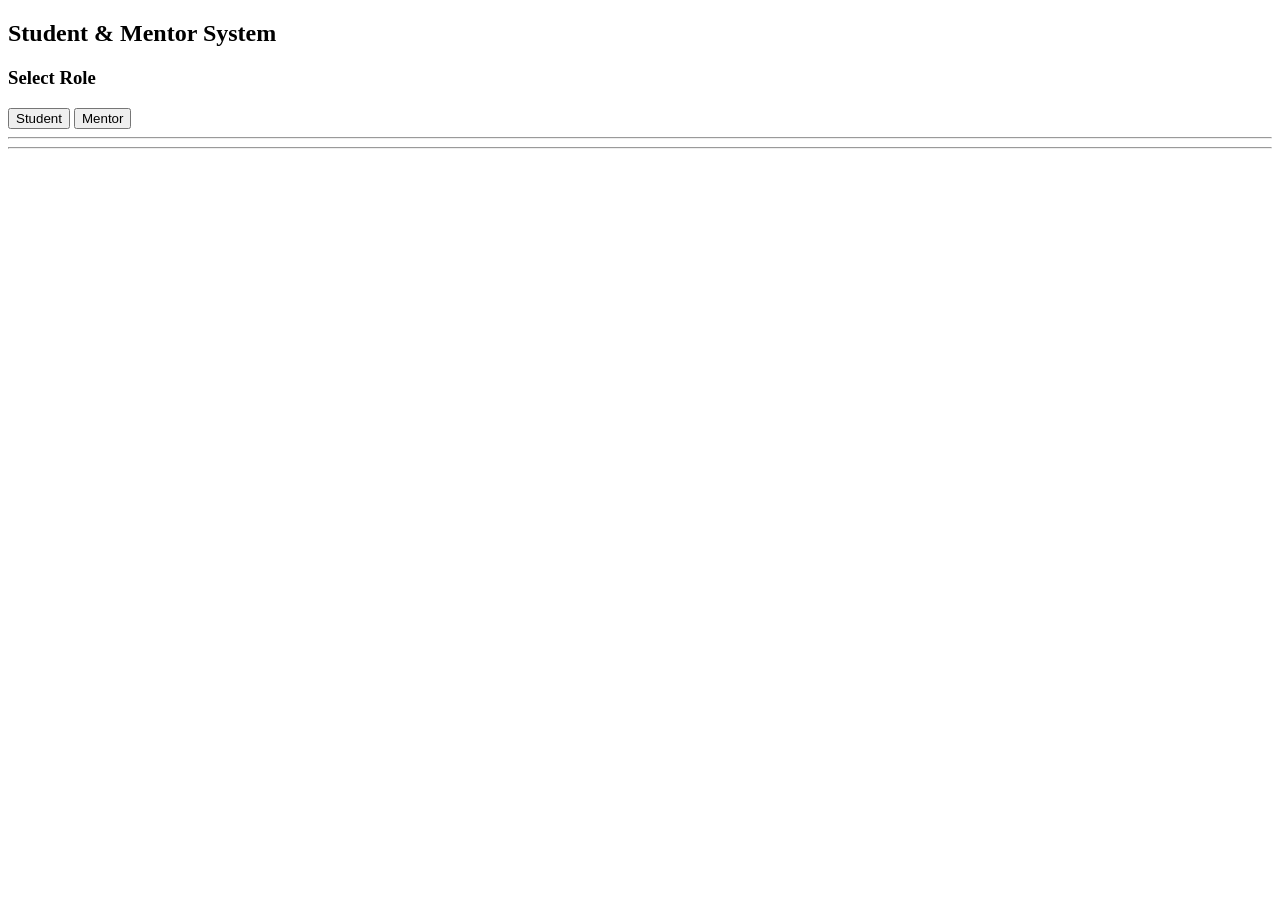
==== index.html @ 1ce7c3c6 "Add files via upload" ====
<!DOCTYPE html>
<html>
<body>

<head>
    <title>Student Mentor</title>
    <link rel="stylesheet" href="style.css">
</head>

<h2>Student & Mentor System</h2>

<!-- ROLE SELECTION -->
<div id="home">
    <h3>Select Role</h3>
    <button onclick="showStudent()">Student</button>
    <button onclick="showMentor()">Mentor</button>
</div>

<hr>

<!-- STUDENT SECTION -->
<div id="studentSection" style="display:none;">
    <h3>Student</h3>

    <button onclick="showStudentRegister()">Register</button>
    <button onclick="showStudentLogin()">Login</button>

    <!-- REGISTER -->
    <div id="studentRegister" style="display:none;">
        <h4>Student Register</h4>
        <input id="s_email" placeholder="Email"><br><br>
        <input id="s_password" type="password" placeholder="Password"><br><br>
        <button onclick="studentRegister()">Register</button>
    </div>

    <!-- LOGIN -->
    <div id="studentLogin" style="display:none;">
        <h4>Student Login</h4>
        <input id="sl_email" placeholder="Email"><br><br>
        <input id="sl_password" type="password" placeholder="Password"><br><br>
        <button onclick="studentLogin()">Login</button>
    </div>
</div>

<hr>

<!-- MENTOR SECTION -->
<div id="mentorSection" style="display:none;">
    <h3>Mentor</h3>

    <button onclick="showMentorRegister()">Register</button>
    <button onclick="showMentorLogin()">Login</button>

    <!-- REGISTER -->
    <div id="mentorRegister" style="display:none;">
        <h4>Mentor Register</h4>
        <input id="m_email" placeholder="Email"><br><br>
        <input id="m_password" type="password"><br><br>
        <button onclick="mentorRegister()">Register</button>
    </div>

    <!-- LOGIN -->
    <div id="mentorLogin" style="display:none;">
        <h4>Mentor Login</h4>
        <input id="ml_email" placeholder="Email"><br><br>
        <input id="ml_password" type="password"><br><br>
        <button onclick="mentorLogin()">Login</button>
    </div>
</div>

<script>

// UI FUNCTIONS (same)
function showStudent() {
    document.getElementById("studentSection").style.display = "block";
    document.getElementById("mentorSection").style.display = "none";
}

function showMentor() {
    document.getElementById("mentorSection").style.display = "block";
    document.getElementById("studentSection").style.display = "none";
}

function showStudentRegister() {
    document.getElementById("studentRegister").style.display = "block";
    document.getElementById("studentLogin").style.display = "none";
}

function showStudentLogin() {
    document.getElementById("studentLogin").style.display = "block";
    document.getElementById("studentRegister").style.display = "none";
}

function showMentorRegister() {
    document.getElementById("mentorRegister").style.display = "block";
    document.getElementById("mentorLogin").style.display = "none";
}

function showMentorLogin() {
    document.getElementById("mentorLogin").style.display = "block";
    document.getElementById("mentorRegister").style.display = "none";
}

// ================= STUDENT REGISTER =================
function studentRegister() {
    let email = document.getElementById("s_email").value;
    let password = document.getElementById("s_password").value;

    let users = JSON.parse(localStorage.getItem("students")) || [];

    let exists = users.find(u => u.email === email);

    if(exists) {
        alert("Already registered ❌");
        return;
    }

    users.push({ email, password });

    localStorage.setItem("students", JSON.stringify(users));

    alert("Registered successfully ✅");

    // ✅ SAVE USER
    localStorage.setItem("studentEmail", email);

    window.location.href = "doubts.html";
}

// ================= STUDENT LOGIN =================
function studentLogin() {
    let email = document.getElementById("sl_email").value;
    let password = document.getElementById("sl_password").value;

    let users = JSON.parse(localStorage.getItem("students")) || [];

    let valid = users.find(u => u.email === email && u.password === password);

    if(valid) {
        localStorage.setItem("studentEmail", email); // ✅ IMPORTANT
        window.location.href = "doubts.html";
    } else {
        alert("Invalid login OR not registered ❌");
    }
}

// ================= MENTOR =================
function mentorRegister() {
    let email = document.getElementById("m_email").value;
    let password = document.getElementById("m_password").value;

    let mentors = JSON.parse(localStorage.getItem("mentors")) || [];

    let exists = mentors.find(m => m.email === email);

    if(exists) {
        alert("Already registered ❌");
        return;
    }

    mentors.push({ email, password });

    localStorage.setItem("mentors", JSON.stringify(mentors));

    alert("Registered successfully ✅");

    window.location.href = "mentor.html";
}

function mentorLogin() {
    let email = document.getElementById("ml_email").value;
    let password = document.getElementById("ml_password").value;

    let mentors = JSON.parse(localStorage.getItem("mentors")) || [];

    let valid = mentors.find(m => m.email === email && m.password === password);

    if(valid) {
        window.location.href = "mentor.html";
    } else {
        alert("Invalid login ❌");
    }
}

</script>

</body>
</html>
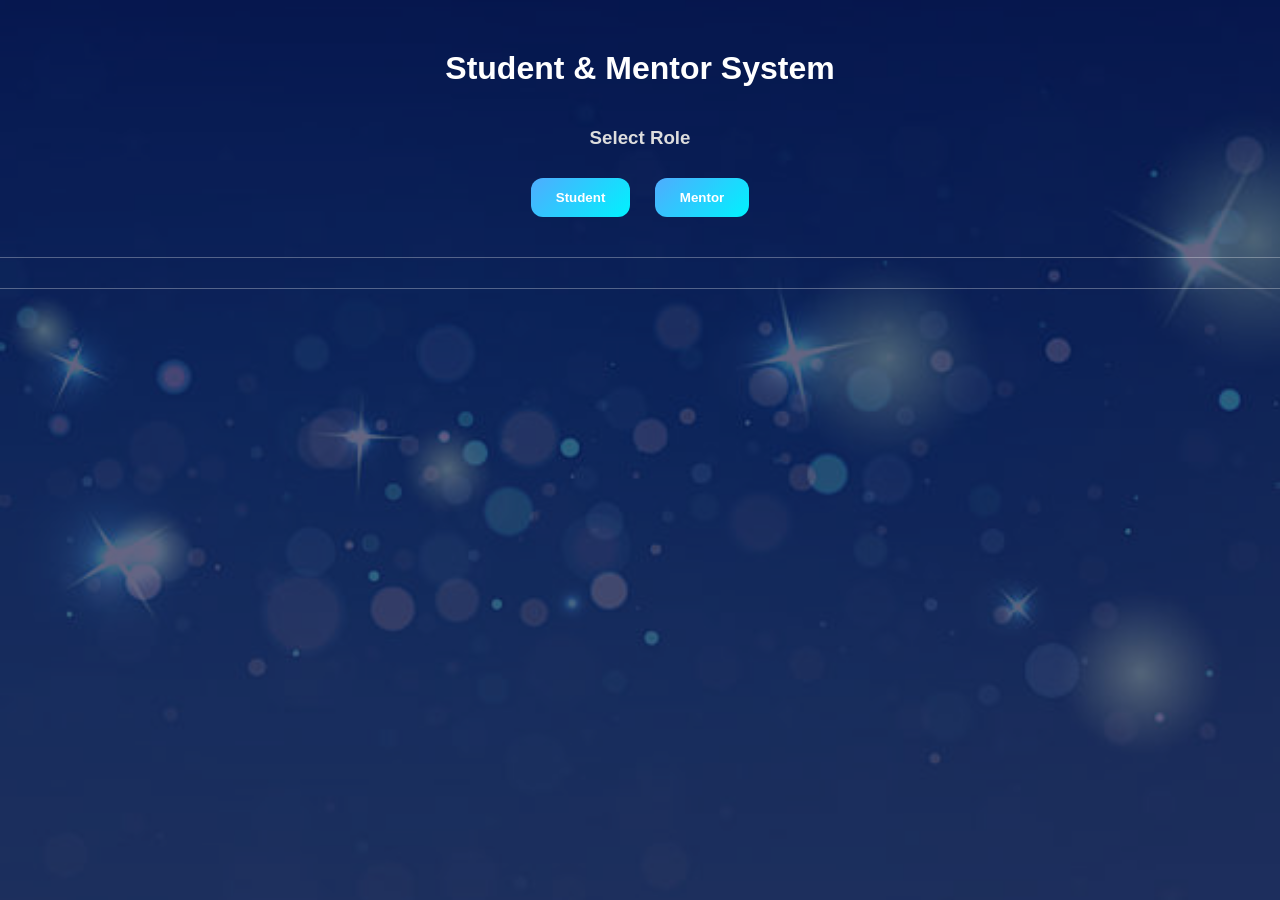
==== commit b98d243f: "Correct HTML structure and placeholders in forms Fixed HTML structure and corrected placeholder valu" ====
--- a/index.html
+++ b/index.html
@@ -28,6 +28,7 @@
     <!-- REGISTER -->
     <div id="studentRegister" style="display:none;">
         <h4>Student Register</h4>
+        <input id="s_email" placeholder="Name"><br><br>
         <input id="s_email" placeholder="Email"><br><br>
         <input id="s_password" type="password" placeholder="Password"><br><br>
         <button onclick="studentRegister()">Register</button>
@@ -54,8 +55,9 @@
     <!-- REGISTER -->
     <div id="mentorRegister" style="display:none;">
         <h4>Mentor Register</h4>
+        <input id="m_email" placeholder="Name"><br><br>
         <input id="m_email" placeholder="Email"><br><br>
-        <input id="m_password" type="password"><br><br>
+        <input id="m_password" type="password" placeholder="Password" ><br><br>
         <button onclick="mentorRegister()">Register</button>
     </div>
 
@@ -63,7 +65,7 @@
     <div id="mentorLogin" style="display:none;">
         <h4>Mentor Login</h4>
         <input id="ml_email" placeholder="Email"><br><br>
-        <input id="ml_password" type="password"><br><br>
+        <input id="ml_password" type="password" placeholder="Password"><br><br>
         <button onclick="mentorLogin()">Login</button>
     </div>
 </div>
@@ -185,4 +187,4 @@
 </script>
 
 </body>
-</html>+</html>
--- a/style.css
+++ b/style.css
@@ -0,0 +1,97 @@
+/* Background image */
+body {
+    margin: 0;
+    font-family: 'Segoe UI', sans-serif;
+
+    background: url("background.jpg") no-repeat center center fixed;
+    background-size: cover;
+
+    color: white;
+    text-align: center;
+}
+
+/* Dark overlay */
+body::before {
+    content: "";
+    position: fixed;
+    top: 0;
+    left: 0;
+    width: 100%;
+    height: 100%;
+
+    background: rgba(0, 0, 50, 0.6);
+    z-index: -1;
+}
+
+/* 📚 Books image on right side */
+body::after {
+    content: "";
+    position: fixed;
+    right: 0;
+    bottom: 0;
+
+    width: 300px;
+    height: 300px;
+
+    background: url("Bookk.jpg") no-repeat center;
+    background-size: contain;
+
+    opacity: 0.9;
+    z-index: 0;
+}
+
+/* Heading */
+h2 {
+    margin-top: 50px;
+    font-size: 32px;
+}
+
+/* Section */
+#home {
+    margin-top: 40px;
+}
+
+h3 {
+    color: #ddd;
+}
+
+/* Buttons */
+button {
+    padding: 12px 25px;
+    margin: 10px;
+    border: none;
+    border-radius: 12px;
+    background: linear-gradient(135deg, #4facfe, #00f2fe);
+    color: white;
+    font-weight: bold;
+    cursor: pointer;
+    transition: 0.3s;
+}
+
+button:hover {
+    transform: scale(1.05);
+    box-shadow: 0 0 15px #00f2fe;
+}
+
+/* Inputs */
+input {
+    width: 250px;
+    padding: 10px;
+    margin: 8px 0;
+    border-radius: 10px;
+    border: none;
+}
+
+/* Sections */
+#studentSection,
+#mentorSection {
+    margin-top: 30px;
+}
+
+/* Divider */
+hr {
+    margin: 30px 0;
+    border: 0;
+    height: 1px;
+    background: rgba(255,255,255,0.3);
+}
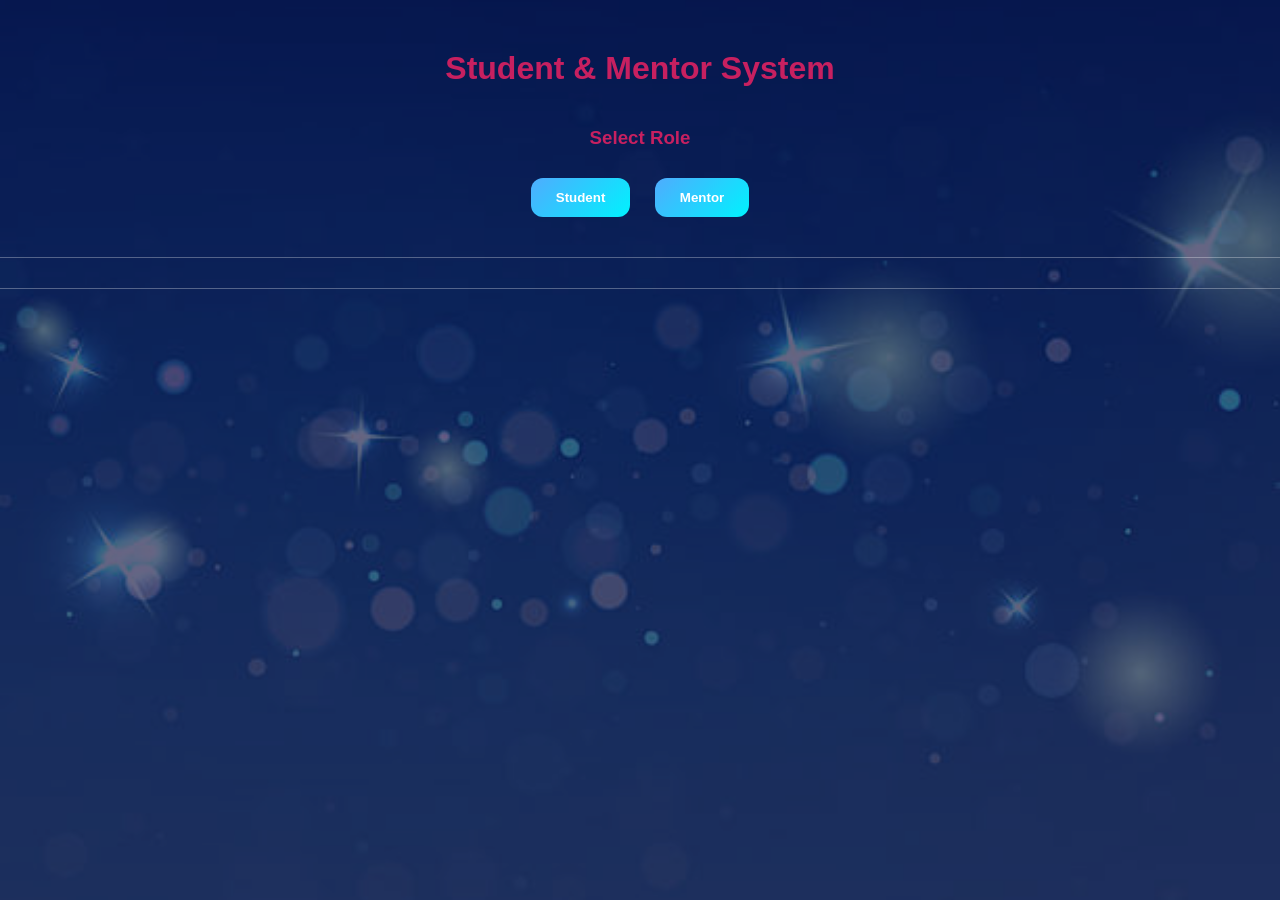
==== commit fc52a090: "Refactor HTML structure and add styles Added styling for headings and improved layout." ====
--- a/index.html
+++ b/index.html
@@ -1,12 +1,41 @@
 <!DOCTYPE html>
 <html>
-<body>
 
 <head>
     <title>Student Mentor</title>
     <link rel="stylesheet" href="style.css">
+
+    <style>
+        .form-row {
+            display: flex;
+            gap: 10px;
+            margin-bottom: 15px;
+            justify-content: center;
+        }
+
+        .form-row input {
+            width: 200px;
+            padding: 8px;
+        }
+
+        @media (max-width: 800px) {
+            .form-row {
+                flex-direction: column;
+                align-items: center;
+            }
+        }
+    </style>
 </head>
 
+<body>
+
+     <style>
+        h2, h3, h4 {
+            color: rgb(199, 32, 96);
+        }
+
+        
+    </style>
 <h2>Student & Mentor System</h2>
 
 <!-- ROLE SELECTION -->
@@ -15,7 +44,6 @@
     <button onclick="showStudent()">Student</button>
     <button onclick="showMentor()">Mentor</button>
 </div>
-
 <hr>
 
 <!-- STUDENT SECTION -->
@@ -25,16 +53,35 @@
     <button onclick="showStudentRegister()">Register</button>
     <button onclick="showStudentLogin()">Login</button>
 
-    <!-- REGISTER -->
     <div id="studentRegister" style="display:none;">
         <h4>Student Register</h4>
-        <input id="s_email" placeholder="Name"><br><br>
-        <input id="s_email" placeholder="Email"><br><br>
-        <input id="s_password" type="password" placeholder="Password"><br><br>
+        <div class="form-row">
+            <input id="s_name" placeholder="Name">
+            <input id="s_email" placeholder="Email">
+        </div>
+        <div class="form-row">
+            <input id="s_password" type="password" placeholder="Password">
+            <input id="s_qualification" placeholder="Qualification">
+        </div>
+        <div class="form-row">
+            <input list="specializations" id="s_specialization" placeholder="Select Specialization" oninput="checkSpecialization()">
+            <input id="other_specialization" placeholder="Other specialization" style="display:none;">
+        </div>
+        <datalist id="specializations">
+            <option value="CSE">
+            <option value="ECE">
+            <option value="MECH">
+            <option value="CIVIL">
+            <option value="EEE">
+            <option value="Other">
+        </datalist>
+        <div class="form-row">
+            <input id="s_institute" placeholder="Institute Name">
+            <input id="s_year" placeholder="Year of Passout">
+        </div>
         <button onclick="studentRegister()">Register</button>
     </div>
 
-    <!-- LOGIN -->
     <div id="studentLogin" style="display:none;">
         <h4>Student Login</h4>
         <input id="sl_email" placeholder="Email"><br><br>
@@ -51,17 +98,39 @@
 
     <button onclick="showMentorRegister()">Register</button>
     <button onclick="showMentorLogin()">Login</button>
-
-    <!-- REGISTER -->
+    <button onclick="checkStatus()">Check Status</button>
+
     <div id="mentorRegister" style="display:none;">
         <h4>Mentor Register</h4>
-        <input id="m_email" placeholder="Name"><br><br>
-        <input id="m_email" placeholder="Email"><br><br>
-        <input id="m_password" type="password" placeholder="Password" ><br><br>
+        <div class="form-row">
+            <input id="m_name" placeholder="Name">
+            <input id="m_email" placeholder="Email">
+        </div>
+        <div class="form-row">
+            <input id="m_password" type="password" placeholder="Password">
+            <input list="mentorBackgroundOptions" id="m_background" placeholder="Select Background">
+        </div>
+        <datalist id="mentorBackgroundOptions">
+            <option value="CSE">
+            <option value="ECE">
+            <option value="EEE">
+            <option value="MECH">
+            <option value="CIVIL">
+        </datalist>
+        <div class="form-row">
+            <input id="m_linkedin" placeholder="LinkedIn Profile URL">
+            <input list="experienceOptions" id="m_experience" placeholder="Experience (Yes/No)" oninput="checkExperience()">
+            <datalist id="experienceOptions">
+                <option value="Yes">
+                <option value="No">
+            </datalist>
+        </div>
+        <div class="form-row">
+            <input id="m_experience_years" placeholder="Experience (years)" style="display:none;">
+        </div>
         <button onclick="mentorRegister()">Register</button>
     </div>
 
-    <!-- LOGIN -->
     <div id="mentorLogin" style="display:none;">
         <h4>Mentor Login</h4>
         <input id="ml_email" placeholder="Email"><br><br>
@@ -71,119 +140,141 @@
 </div>
 
 <script>
-
-// UI FUNCTIONS (same)
 function showStudent() {
     document.getElementById("studentSection").style.display = "block";
     document.getElementById("mentorSection").style.display = "none";
 }
-
 function showMentor() {
     document.getElementById("mentorSection").style.display = "block";
     document.getElementById("studentSection").style.display = "none";
 }
-
 function showStudentRegister() {
     document.getElementById("studentRegister").style.display = "block";
     document.getElementById("studentLogin").style.display = "none";
 }
-
 function showStudentLogin() {
     document.getElementById("studentLogin").style.display = "block";
     document.getElementById("studentRegister").style.display = "none";
 }
-
 function showMentorRegister() {
     document.getElementById("mentorRegister").style.display = "block";
     document.getElementById("mentorLogin").style.display = "none";
 }
-
 function showMentorLogin() {
     document.getElementById("mentorLogin").style.display = "block";
     document.getElementById("mentorRegister").style.display = "none";
 }
 
-// ================= STUDENT REGISTER =================
+function checkSpecialization() {
+    let value = document.getElementById("s_specialization").value;
+    if (value === "Other") {
+        document.getElementById("other_specialization").style.display = "block";
+    } else {
+        document.getElementById("other_specialization").style.display = "none";
+    }
+}
+function checkExperience() {
+    let value = document.getElementById("m_experience").value.toLowerCase();
+    if (value === "yes") {
+        document.getElementById("m_experience_years").style.display = "block";
+    } else {
+        document.getElementById("m_experience_years").style.display = "none";
+        document.getElementById("m_experience_years").value = "";
+    }
+}
+
+// STUDENT REGISTER
 function studentRegister() {
     let email = document.getElementById("s_email").value;
     let password = document.getElementById("s_password").value;
+    let qualification = document.getElementById("s_qualification").value;
+    let specialization = document.getElementById("s_specialization").value;
+    if (specialization === "Other") {
+        specialization = document.getElementById("other_specialization").value;
+    }
+    let institute = document.getElementById("s_institute").value;
+    let year = document.getElementById("s_year").value;
 
     let users = JSON.parse(localStorage.getItem("students")) || [];
-
     let exists = users.find(u => u.email === email);
-
-    if(exists) {
+    if (exists) {
         alert("Already registered ❌");
         return;
     }
 
-    users.push({ email, password });
-
+    users.push({ email, password, qualification, specialization, institute, year });
     localStorage.setItem("students", JSON.stringify(users));
-
+    localStorage.setItem("studentEmail", email);
     alert("Registered successfully ✅");
-
-    // ✅ SAVE USER
-    localStorage.setItem("studentEmail", email);
-
     window.location.href = "doubts.html";
 }
 
-// ================= STUDENT LOGIN =================
+// STUDENT LOGIN
 function studentLogin() {
     let email = document.getElementById("sl_email").value;
     let password = document.getElementById("sl_password").value;
-
     let users = JSON.parse(localStorage.getItem("students")) || [];
-
     let valid = users.find(u => u.email === email && u.password === password);
-
-    if(valid) {
-        localStorage.setItem("studentEmail", email); // ✅ IMPORTANT
+    if (valid) {
+        localStorage.setItem("studentEmail", email);
         window.location.href = "doubts.html";
     } else {
-        alert("Invalid login OR not registered ❌");
-    }
-}
-
-// ================= MENTOR =================
+        alert("Invalid login ❌");
+    }
+}
+
+// MENTOR REGISTER
 function mentorRegister() {
+    let name = document.getElementById("m_name").value;
     let email = document.getElementById("m_email").value;
     let password = document.getElementById("m_password").value;
+    let background = document.getElementById("m_background").value;
+    let linkedin = document.getElementById("m_linkedin").value;
+    let experience = document.getElementById("m_experience").value;
+    let experienceYears = document.getElementById("m_experience_years").value;
 
     let mentors = JSON.parse(localStorage.getItem("mentors")) || [];
-
     let exists = mentors.find(m => m.email === email);
-
-    if(exists) {
+    if (exists) {
         alert("Already registered ❌");
         return;
     }
 
-    mentors.push({ email, password });
+    mentors.push({
+        name, email, password, background, linkedin, experience, experienceYears, status: "Pending"
+    });
 
     localStorage.setItem("mentors", JSON.stringify(mentors));
-
-    alert("Registered successfully ✅");
-
-    window.location.href = "mentor.html";
-}
-
+    alert("Registered successfully ✅ (Wait for approval)");
+    window.location.href = "index.html";
+}
+
+// MENTOR LOGIN
 function mentorLogin() {
     let email = document.getElementById("ml_email").value;
     let password = document.getElementById("ml_password").value;
 
     let mentors = JSON.parse(localStorage.getItem("mentors")) || [];
-
-    let valid = mentors.find(m => m.email === email && m.password === password);
-
-    if(valid) {
-        window.location.href = "mentor.html";
-    } else {
-        alert("Invalid login ❌");
-    }
-}
-
+    let valid = mentors.find(m => m.email === email && m.password === password && m.status === "Approved");
+
+   if (valid) {
+    localStorage.setItem("mentorEmail", valid.email);
+    localStorage.setItem("mentorName", valid.name);
+    localStorage.setItem("mentorLinkedIn", valid.linkedin); // ✅ MUST
+    window.location.href = "mentor.html";
+} else {
+        alert("Login failed ❌ (Wait for admin approval)");
+    }
+}
+
+// CHECK STATUS
+function checkStatus() {
+    let email = prompt("Enter your registered email:");
+    let mentors = JSON.parse(localStorage.getItem("mentors")) || [];
+    let user = mentors.find(m => m.email === email);
+    if (user) alert("Your status: " + user.status);
+    else alert("Mentor not found ❌");
+}
 </script>
 
 </body>
